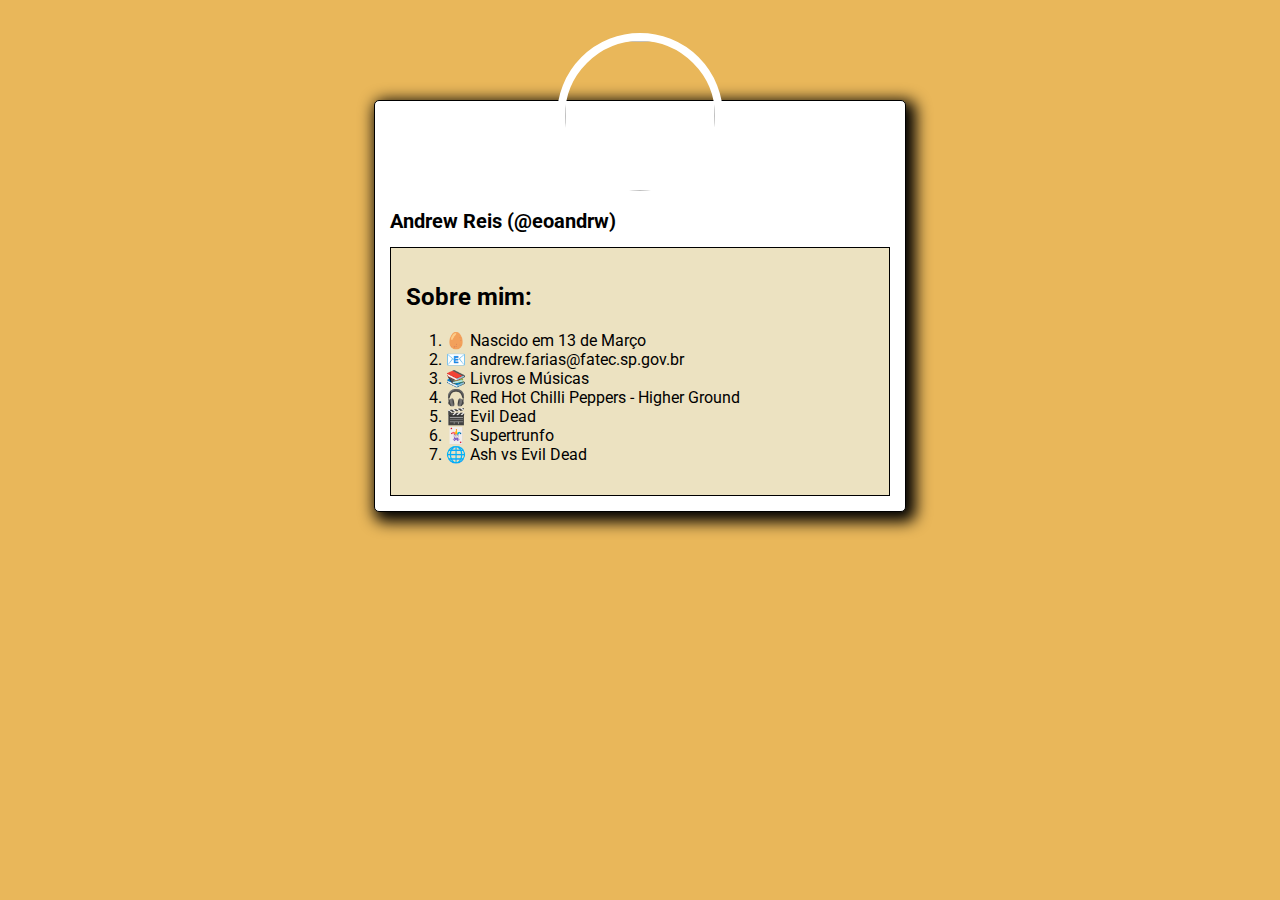
==== Aula 1/index.html @ 03862bb7 "First commit 🚀" ====
<!DOCTYPE html>
<html lang="pt-BR">
<head>
    <link href="style.css" rel="stylesheet">
    <meta charset="UTF-8">
    <meta http-equiv="X-UA-Compatible" content="IE=edge">
    <meta name="viewport" content="width=device-width, initial-scale=1.0">
    <title>Teste 🌐</title>
</head>
<body>
    <link rel="preconnect" href="https://fonts.gstatic.com">
    <link href="https://fonts.googleapis.com/css2?family=Roboto&display=swap" rel="stylesheet">
    
    <section>
        <header>
            <img src="https://unavatar.io/twitter/eoandrw" />
        </header>
        <h1>Andrew Reis (@eoandrw) </h1> 
    <div>
            <h2> Sobre mim: </h2>
            <ol>
              <li>🥚 Nascido em 13 de Março </li>
              <li>📧 andrew.farias@fatec.sp.gov.br </li>
              <li>📚 Livros e Músicas </li>
              <li>🎧 Red Hot Chilli Peppers - Higher Ground </li>
              <li>🎬 Evil Dead </li>
              <li>🃏 Supertrunfo </li>
              <li>🌐 Ash vs Evil Dead </li>
            </ol>
        </div>
    </section>
    
</body>
</html>
---- Aula 1/style.css ----
body {
	background-color: #e9b75a;
	font-family: 'Roboto', sans-serif;
}

section {
	display: block;
	margin-left: auto;
	margin-right: auto;
	max-width: 500px;
	margin-top: 100px;
	background-color: white;
	padding: 15px;
	border: 1px solid black;
	border-radius: 5px;
	box-shadow: 5px 5px 15px 5px #000000; 
box-shadow: 5px 5px 15px 5px #000000;
}

section h1 {
	font-size: 20px;
}

header {
	background-image: url('https://wallpaperaccess.com/full/8611.jpg');
	background-size: cover;
	height: 80px;
	border-radius: 5px;
}

div {
	padding: 15px;
	border: 1px solid black;
  	background-color: #ece2c1;
}

img {
	width: 150px;
	height: 150px;
	border-radius: 100%;
	margin-left: auto;
	margin-right: auto;
	display: block;
	transform: translateY(-50%); 
	border: 8px solid white;
}
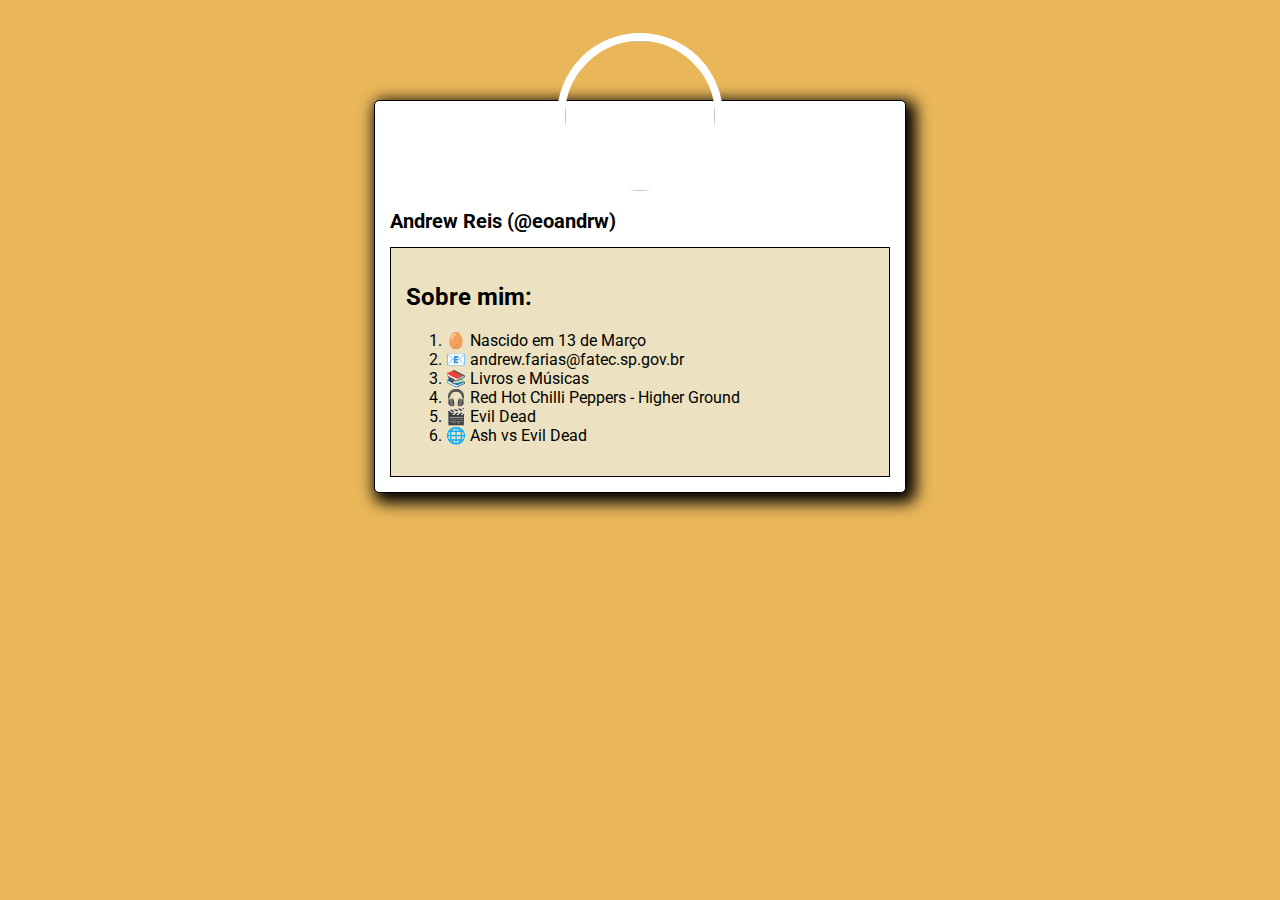
==== commit 2c6e0445: "Update ✔️" ====
--- a/Aula 1/index.html
+++ b/Aula 1/index.html
@@ -24,11 +24,10 @@
               <li>📚 Livros e Músicas </li>
               <li>🎧 Red Hot Chilli Peppers - Higher Ground </li>
               <li>🎬 Evil Dead </li>
-              <li>🃏 Supertrunfo </li>
               <li>🌐 Ash vs Evil Dead </li>
             </ol>
         </div>
     </section>
     
 </body>
-</html>+</html>
